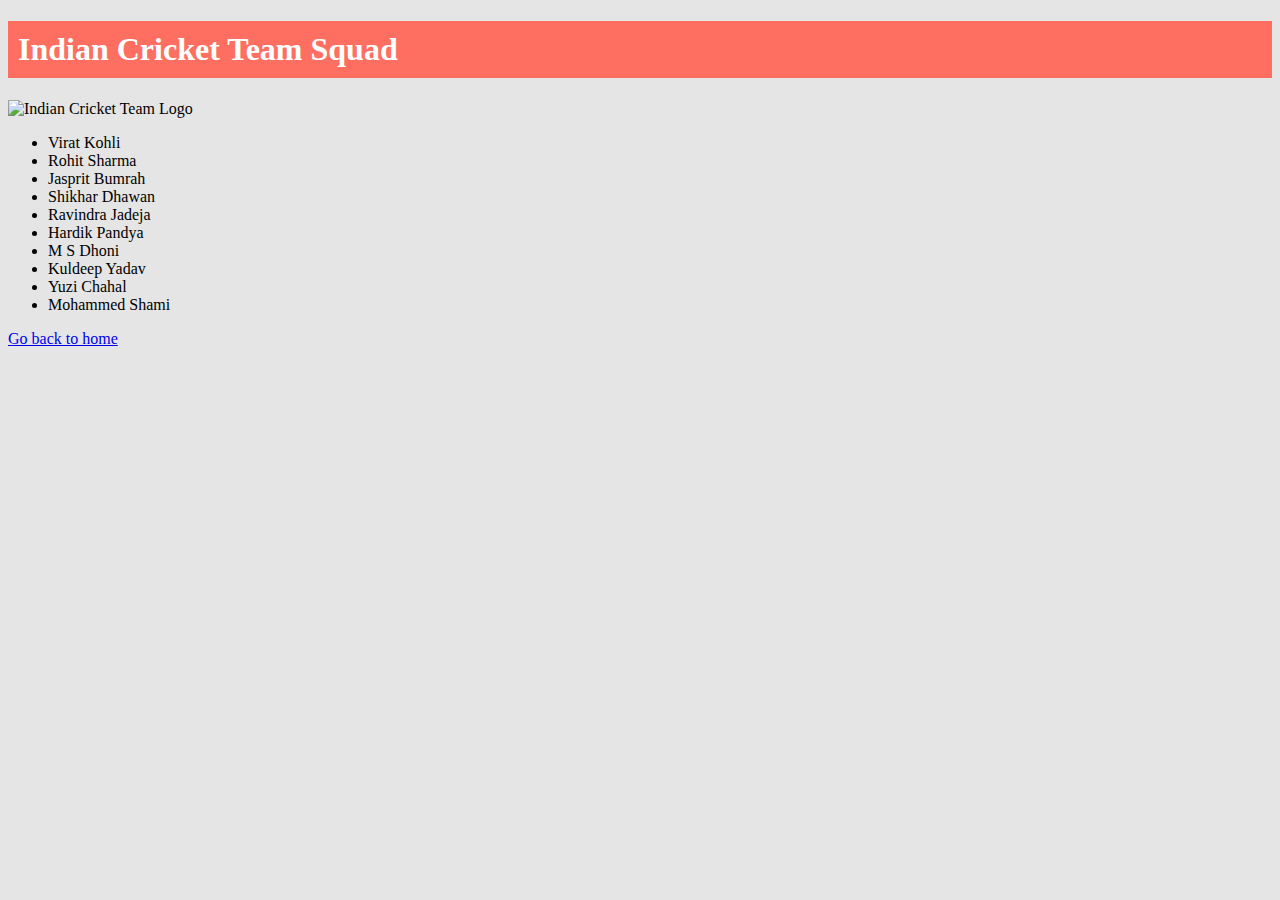
==== current squad.html @ 71447219 "Add files via upload" ====
<!DOCTYPE html>
<html lang="en">
<head>
<meta charset="UTF-8">
<meta name="viewport" content="width=device-width, initial-scale=1.0">
<title>Indian Cricket Team Squad</title>
</head>
<body style="background-color: #e5e5e5;">

<h1 style="background-color: #ff6f61; color: white; padding: 10px;">Indian Cricket Team Squad</h1>

<img src="D:\WEB DESIGNING B2 61\ind.jpg" alt="Indian Cricket Team Logo" width="200">

<ul>
  <li>Virat Kohli</li>
  <li>Rohit Sharma</li>
  <li>Jasprit Bumrah</li>
  <li>Shikhar Dhawan</li>
  <li>Ravindra Jadeja</li>
  <li>Hardik Pandya</li>
  <li>M S Dhoni</li>
  <li>Kuldeep Yadav</li\>
  <li>Yuzi Chahal</li>
  <li>Mohammed Shami</li>
</ul>
<p><a href="D:\WEB DESIGNING B2 61\index.html">Go back to home</a></p>
</body>
</html>
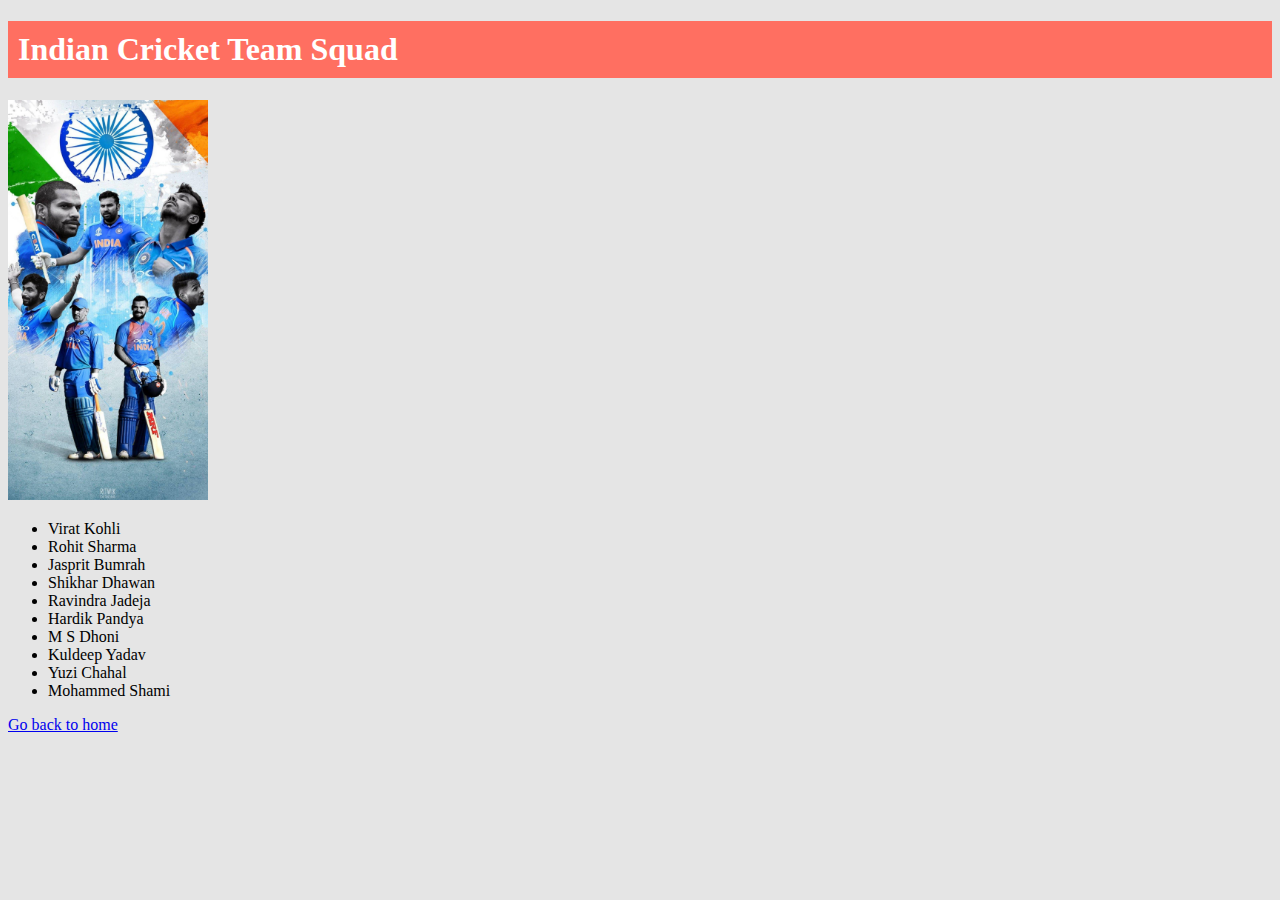
==== commit aa407dea: "Update current squad.html" ====
--- a/current squad.html
+++ b/current squad.html
@@ -9,7 +9,7 @@
 
 <h1 style="background-color: #ff6f61; color: white; padding: 10px;">Indian Cricket Team Squad</h1>
 
-<img src="D:\WEB DESIGNING B2 61\ind.jpg" alt="Indian Cricket Team Logo" width="200">
+<img src="ind.jpg" alt="Indian Cricket Team Logo" width="200">
 
 <ul>
   <li>Virat Kohli</li>
@@ -23,6 +23,6 @@
   <li>Yuzi Chahal</li>
   <li>Mohammed Shami</li>
 </ul>
-<p><a href="D:\WEB DESIGNING B2 61\index.html">Go back to home</a></p>
+<p><a href="index.html">Go back to home</a></p>
 </body>
-</html>+</html>
